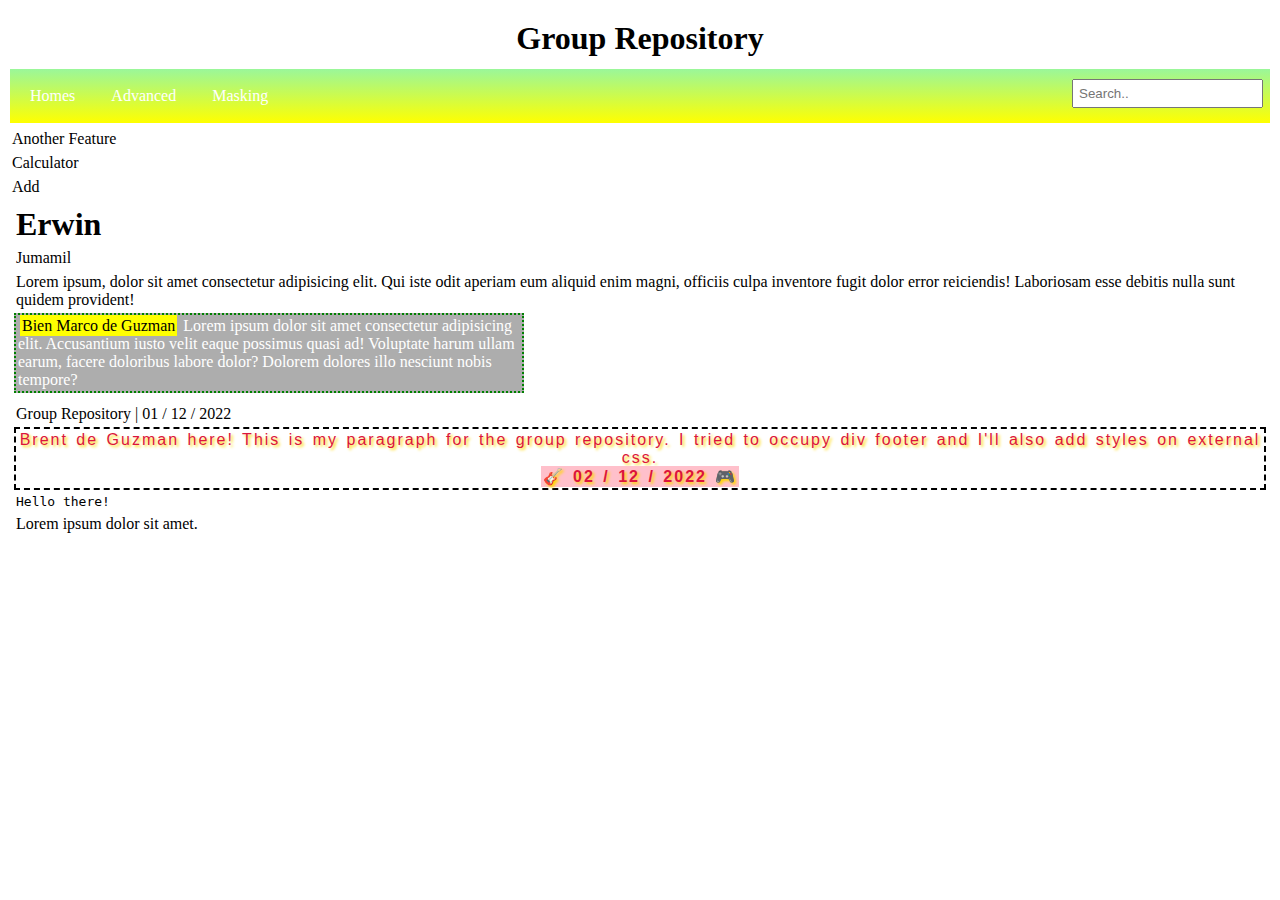
==== group.html @ 3cd77501 "adding a feature" ====
<!DOCTYPE html>
<html lang="en">
  <head>
    <meta charset="UTF-8" />
    <meta name="viewport" content="width=device-width, initial-scale=1.0" />
    <title>Group Repository</title>

    <link rel="stylesheet" href="group.css" />
  
  </head>
  <body>
    <div id="header">
      <center><h1>Group Repository</h1></center>
    </div>
    <div class="topnav">
      <a href="#">Homes</a>
      <a href="#">Advanced</a>
      <a href="#">Masking</a>
      <input type="text" placeholder="Search.." name="search" class="search">
    </div>

    <p>Another Feature</p>
<p>Calculator</p>

<p>Add </p>
    <div id="main">
      <h1>Erwin</h1>
      <p>Jumamil</p>
      <p>
        Lorem ipsum, dolor sit amet consectetur adipisicing elit. Qui iste odit
        aperiam eum aliquid enim magni, officiis culpa inventore fugit dolor
        error reiciendis! Laboriosam esse debitis nulla sunt quidem provident!
      </p>
      <p class="bien">
        <mark>Bien Marco de Guzman</mark> Lorem ipsum dolor sit amet consectetur adipisicing 
        elit. Accusantium iusto velit eaque possimus quasi ad! Voluptate harum 
        ullam earum, facere doloribus labore dolor? Dolorem dolores illo nesciunt 
        nobis tempore?
      </p>
    </div>
    <div id="footer">
      <p>Group Repository | 01 / 12 / 2022</p>
      <p>
        Brent de Guzman here! This is my paragraph for the group repository. I
        tried to occupy div footer and I'll also add styles on external css.
        <br />
        <span>&#x1F3B8; 02 / 12 / 2022 &#x1F3AE;</span>
      </p>
      <pre>Hello there!</pre>
      <p>Lorem ipsum dolor sit amet.</p>
    </div>
  </body>
</html>
---- group.css ----
*{
    margin: 2px;
    padding: 2px;
}
<<<<<<< HEAD
=======
<<<<<<< HEAD
body{
    background-image: url(random.jpg);   
    background-size: cover;
}
.topnav{
    overflow: hidden;
    background-image:linear-gradient(rgb(154, 247, 154), yellow);
    background-size: cover;
    margin-bottom: 5px;
}
.topnav a{
    float: left;
    display: block;
    color: #ffffff;
    text-align: center;
    padding: 14px 16px;
    text-decoration: none;
}
/* Change color on hover */
.topnav a:hover{
    background-color: rgb(255, 255, 255);
    color: rgb(88, 88, 88);
}
.search{
    margin-top: 8px;
    margin-right: 5px;
    padding: 5px;
    float: right;
}
.bien{
    color:white;
    border: 2px dotted green;
    background-color: rgb(173, 173, 173);
    width: 40%;
}
=======
>>>>>>> 5032a19d3c57f2eeb46cff0c21a164973e4f88bb
#footer{
    text-align: right;
}
#footer p:nth-child(2){
    color: crimson;
    word-spacing: 2px;
    letter-spacing: 2px;
    text-align: center;
    text-shadow: 2px 2px 3px gold;
    font-family: Arial, Helvetica, sans-serif;
    border: dashed 2px black;
}
#footer span{
    font-weight: bold;
    background-color: pink;
<<<<<<< HEAD
}
=======
}
>>>>>>> c04c17a2e54f3c7c8e692d8bad828a03c2596855
>>>>>>> 5032a19d3c57f2eeb46cff0c21a164973e4f88bb
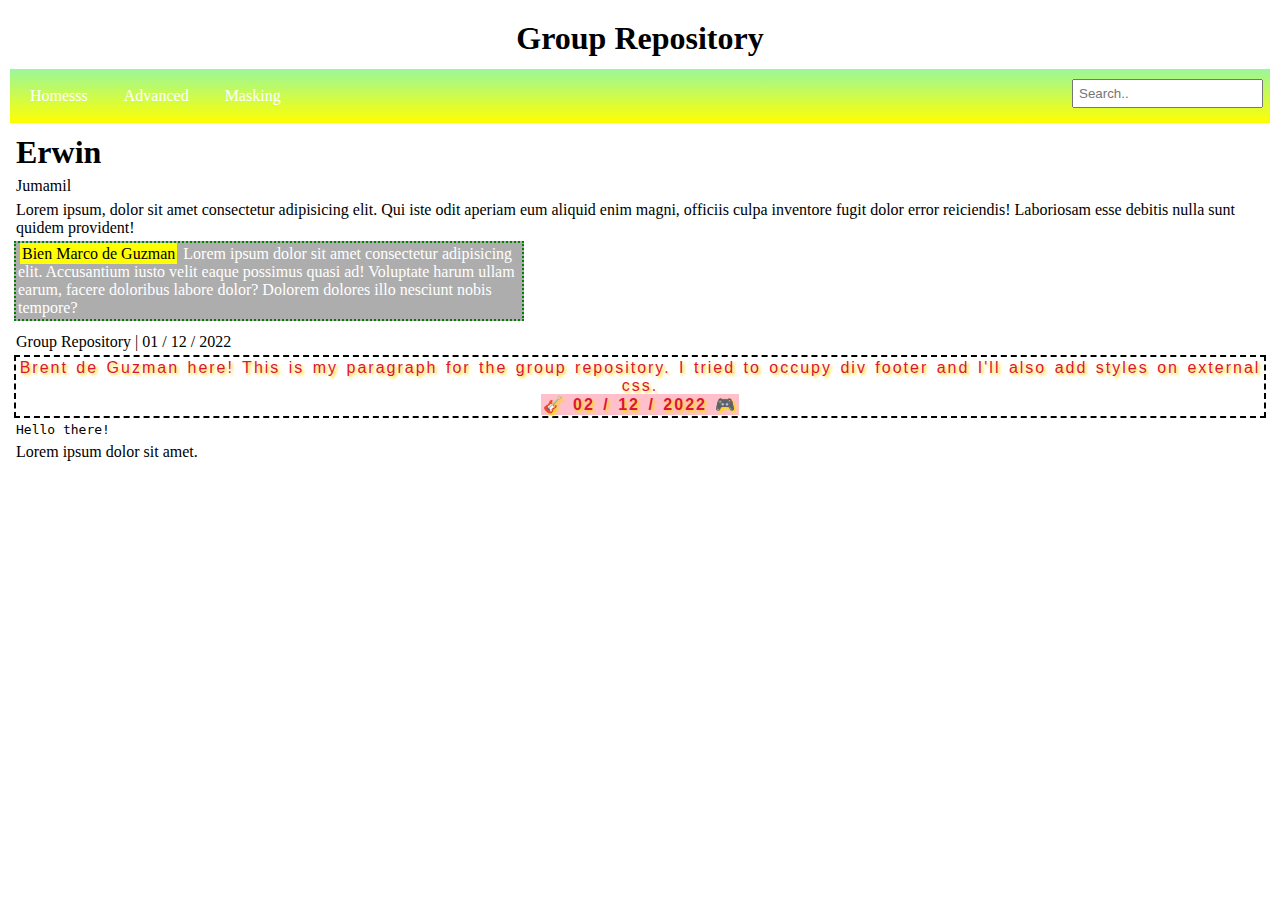
==== commit e41a8e65: "Merge branch 'GroupRepo' of https://github.com/brentdguzman/grouprepo into GroupRepo" ====
--- a/group.html
+++ b/group.html
@@ -13,16 +13,12 @@
       <center><h1>Group Repository</h1></center>
     </div>
     <div class="topnav">
-      <a href="#">Homes</a>
+      <a href="#">Homesss</a>
       <a href="#">Advanced</a>
       <a href="#">Masking</a>
       <input type="text" placeholder="Search.." name="search" class="search">
     </div>
 
-    <p>Another Feature</p>
-<p>Calculator</p>
-
-<p>Add </p>
     <div id="main">
       <h1>Erwin</h1>
       <p>Jumamil</p>
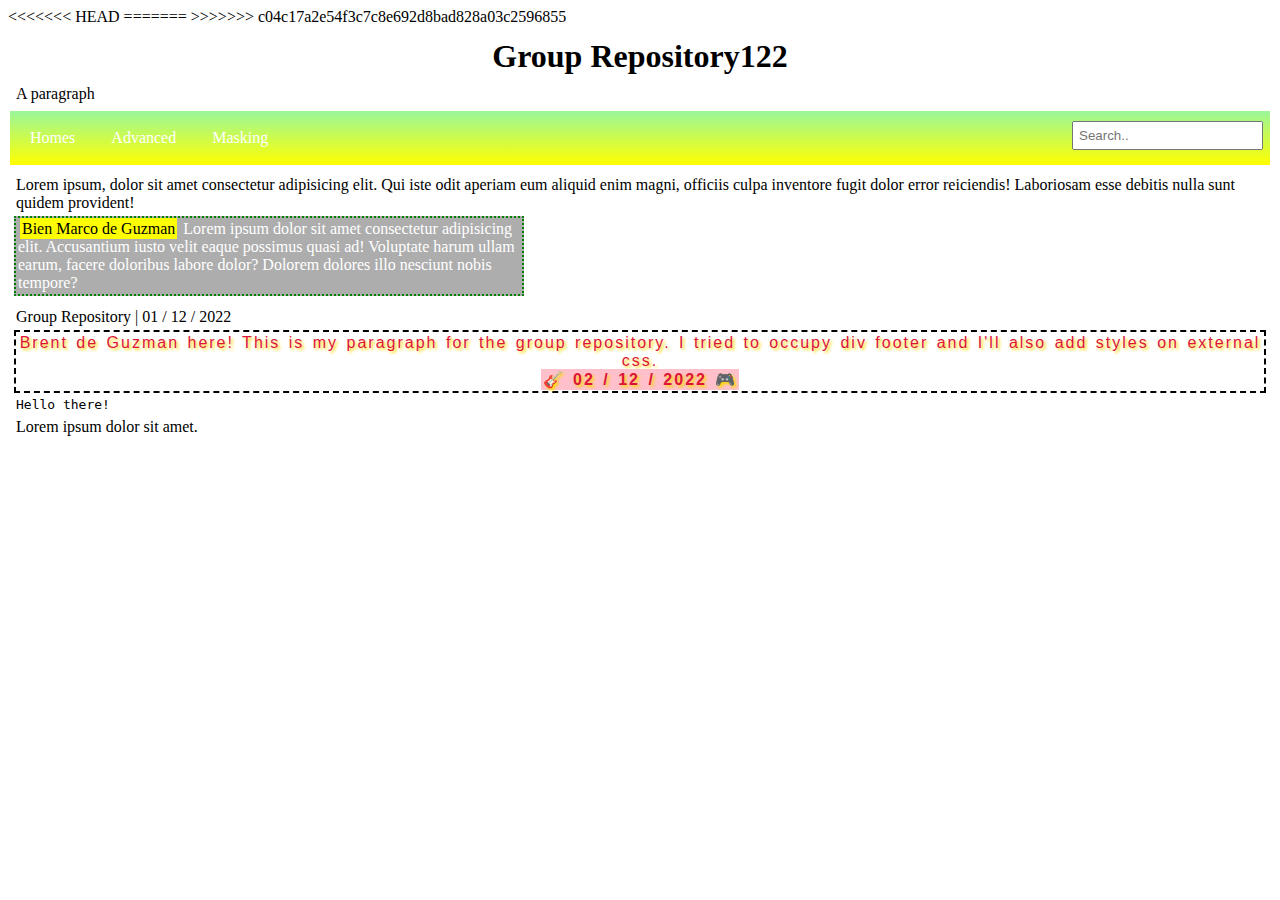
==== commit a237188c: "h1 edit" ====
--- a/group.html
+++ b/group.html
@@ -4,24 +4,24 @@
     <meta charset="UTF-8" />
     <meta name="viewport" content="width=device-width, initial-scale=1.0" />
     <title>Group Repository</title>
-
+<<<<<<< HEAD
+    <link rel="stylesheet" href="group.css">
+=======
     <link rel="stylesheet" href="group.css" />
-  
+>>>>>>> c04c17a2e54f3c7c8e692d8bad828a03c2596855
   </head>
   <body>
     <div id="header">
-      <center><h1>Group Repository</h1></center>
+      <center><h1>Group Repository122</h1></center>
+      <p>A paragraph</p>
     </div>
     <div class="topnav">
-      <a href="#">Homesss</a>
+      <a href="#">Homes</a>
       <a href="#">Advanced</a>
       <a href="#">Masking</a>
       <input type="text" placeholder="Search.." name="search" class="search">
     </div>
-
     <div id="main">
-      <h1>Erwin</h1>
-      <p>Jumamil</p>
       <p>
         Lorem ipsum, dolor sit amet consectetur adipisicing elit. Qui iste odit
         aperiam eum aliquid enim magni, officiis culpa inventore fugit dolor
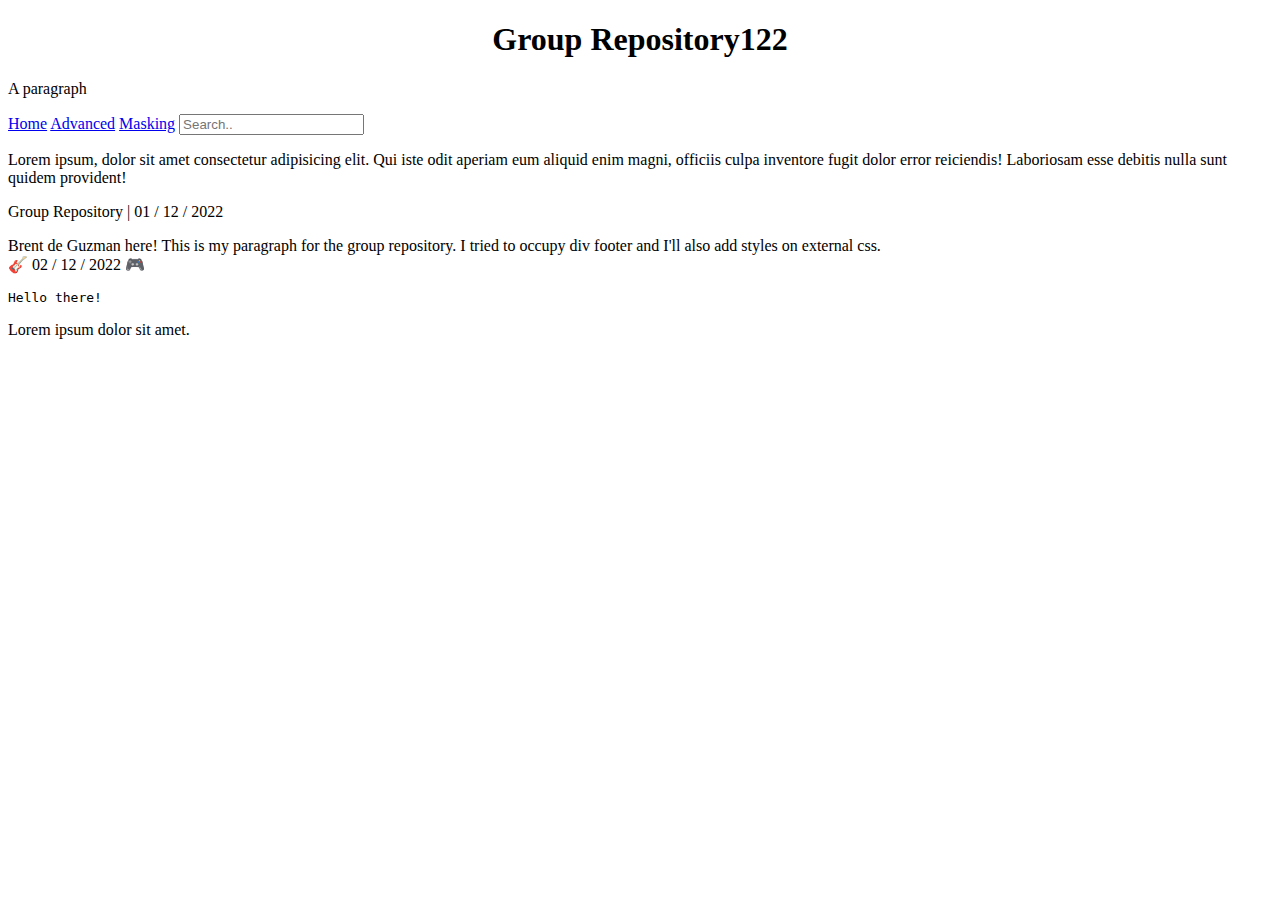
==== commit 7edd5bb0: "h1 edit" ====
--- a/group.html
+++ b/group.html
@@ -4,11 +4,7 @@
     <meta charset="UTF-8" />
     <meta name="viewport" content="width=device-width, initial-scale=1.0" />
     <title>Group Repository</title>
-<<<<<<< HEAD
-    <link rel="stylesheet" href="group.css">
-=======
-    <link rel="stylesheet" href="group.css" />
->>>>>>> c04c17a2e54f3c7c8e692d8bad828a03c2596855
+
   </head>
   <body>
     <div id="header">
@@ -16,7 +12,7 @@
       <p>A paragraph</p>
     </div>
     <div class="topnav">
-      <a href="#">Homes</a>
+      <a href="#">Home</a>
       <a href="#">Advanced</a>
       <a href="#">Masking</a>
       <input type="text" placeholder="Search.." name="search" class="search">
@@ -27,12 +23,7 @@
         aperiam eum aliquid enim magni, officiis culpa inventore fugit dolor
         error reiciendis! Laboriosam esse debitis nulla sunt quidem provident!
       </p>
-      <p class="bien">
-        <mark>Bien Marco de Guzman</mark> Lorem ipsum dolor sit amet consectetur adipisicing 
-        elit. Accusantium iusto velit eaque possimus quasi ad! Voluptate harum 
-        ullam earum, facere doloribus labore dolor? Dolorem dolores illo nesciunt 
-        nobis tempore?
-      </p>
+
     </div>
     <div id="footer">
       <p>Group Repository | 01 / 12 / 2022</p>
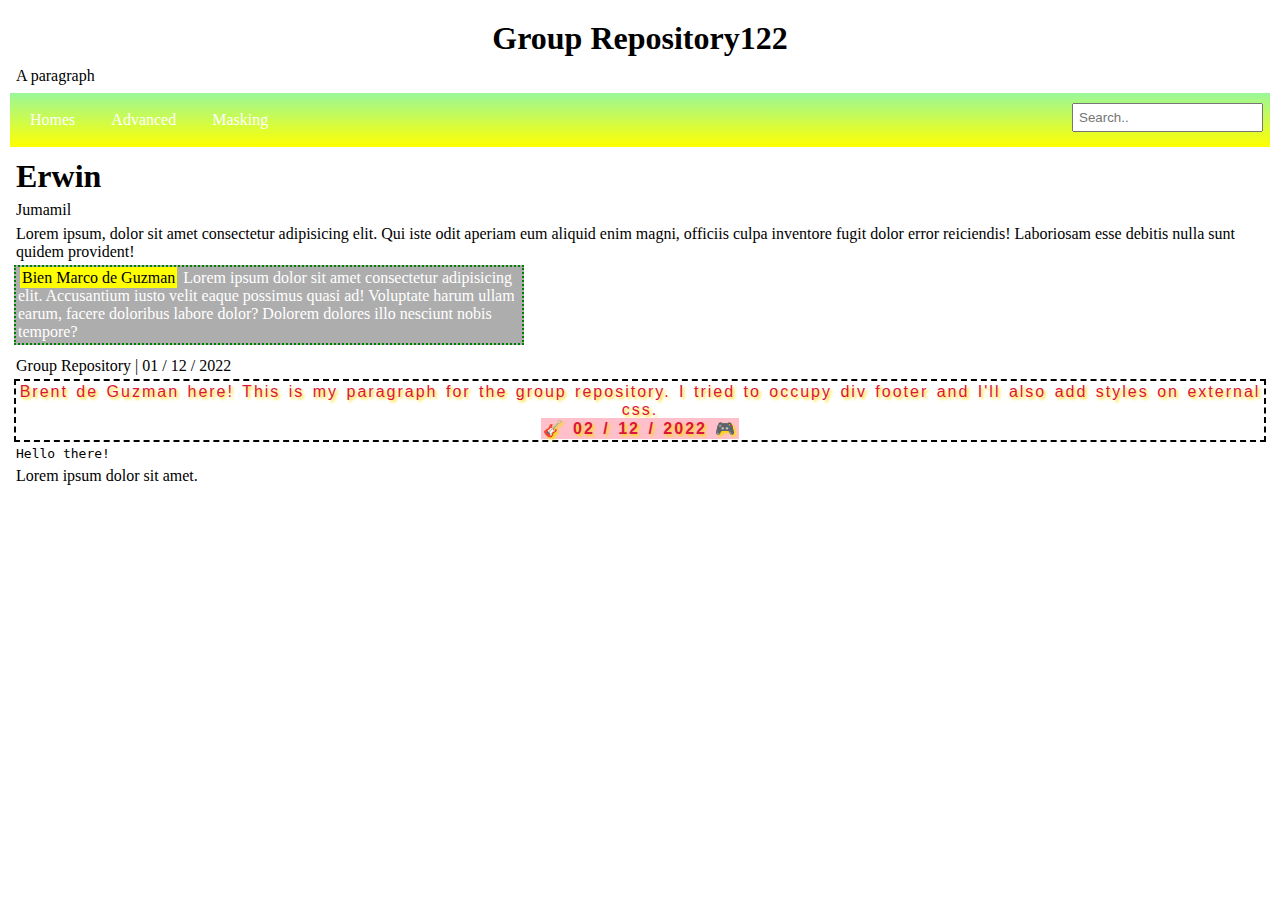
==== commit de450db0: "Merge branch 'GroupRepo' of https://github.com/brentdguzman/grouprepo into new" ====
--- a/group.html
+++ b/group.html
@@ -5,6 +5,8 @@
     <meta name="viewport" content="width=device-width, initial-scale=1.0" />
     <title>Group Repository</title>
 
+    <link rel="stylesheet" href="group.css" />
+  
   </head>
   <body>
     <div id="header">
@@ -12,18 +14,26 @@
       <p>A paragraph</p>
     </div>
     <div class="topnav">
-      <a href="#">Home</a>
+      <a href="#">Homes</a>
       <a href="#">Advanced</a>
       <a href="#">Masking</a>
       <input type="text" placeholder="Search.." name="search" class="search">
     </div>
+
     <div id="main">
+      <h1>Erwin</h1>
+      <p>Jumamil</p>
       <p>
         Lorem ipsum, dolor sit amet consectetur adipisicing elit. Qui iste odit
         aperiam eum aliquid enim magni, officiis culpa inventore fugit dolor
         error reiciendis! Laboriosam esse debitis nulla sunt quidem provident!
       </p>
-
+      <p class="bien">
+        <mark>Bien Marco de Guzman</mark> Lorem ipsum dolor sit amet consectetur adipisicing 
+        elit. Accusantium iusto velit eaque possimus quasi ad! Voluptate harum 
+        ullam earum, facere doloribus labore dolor? Dolorem dolores illo nesciunt 
+        nobis tempore?
+      </p>
     </div>
     <div id="footer">
       <p>Group Repository | 01 / 12 / 2022</p>
--- a/group.css
+++ b/group.css
@@ -0,0 +1,65 @@
+*{
+    margin: 2px;
+    padding: 2px;
+}
+<<<<<<< HEAD
+=======
+<<<<<<< HEAD
+body{
+    background-image: url(random.jpg);   
+    background-size: cover;
+}
+.topnav{
+    overflow: hidden;
+    background-image:linear-gradient(rgb(154, 247, 154), yellow);
+    background-size: cover;
+    margin-bottom: 5px;
+}
+.topnav a{
+    float: left;
+    display: block;
+    color: #ffffff;
+    text-align: center;
+    padding: 14px 16px;
+    text-decoration: none;
+}
+/* Change color on hover */
+.topnav a:hover{
+    background-color: rgb(255, 255, 255);
+    color: black;
+}
+.search{
+    margin-top: 8px;
+    margin-right: 5px;
+    padding: 5px;
+    float: right;
+}
+.bien{
+    color:white;
+    border: 2px dotted green;
+    background-color: rgb(173, 173, 173);
+    width: 40%;
+}
+=======
+>>>>>>> 5032a19d3c57f2eeb46cff0c21a164973e4f88bb
+#footer{
+    text-align: right;
+}
+#footer p:nth-child(2){
+    color: crimson;
+    word-spacing: 2px;
+    letter-spacing: 2px;
+    text-align: center;
+    text-shadow: 2px 2px 3px gold;
+    font-family: Arial, Helvetica, sans-serif;
+    border: dashed 2px black;
+}
+#footer span{
+    font-weight: bold;
+    background-color: pink;
+<<<<<<< HEAD
+}
+=======
+}
+>>>>>>> c04c17a2e54f3c7c8e692d8bad828a03c2596855
+>>>>>>> 5032a19d3c57f2eeb46cff0c21a164973e4f88bb
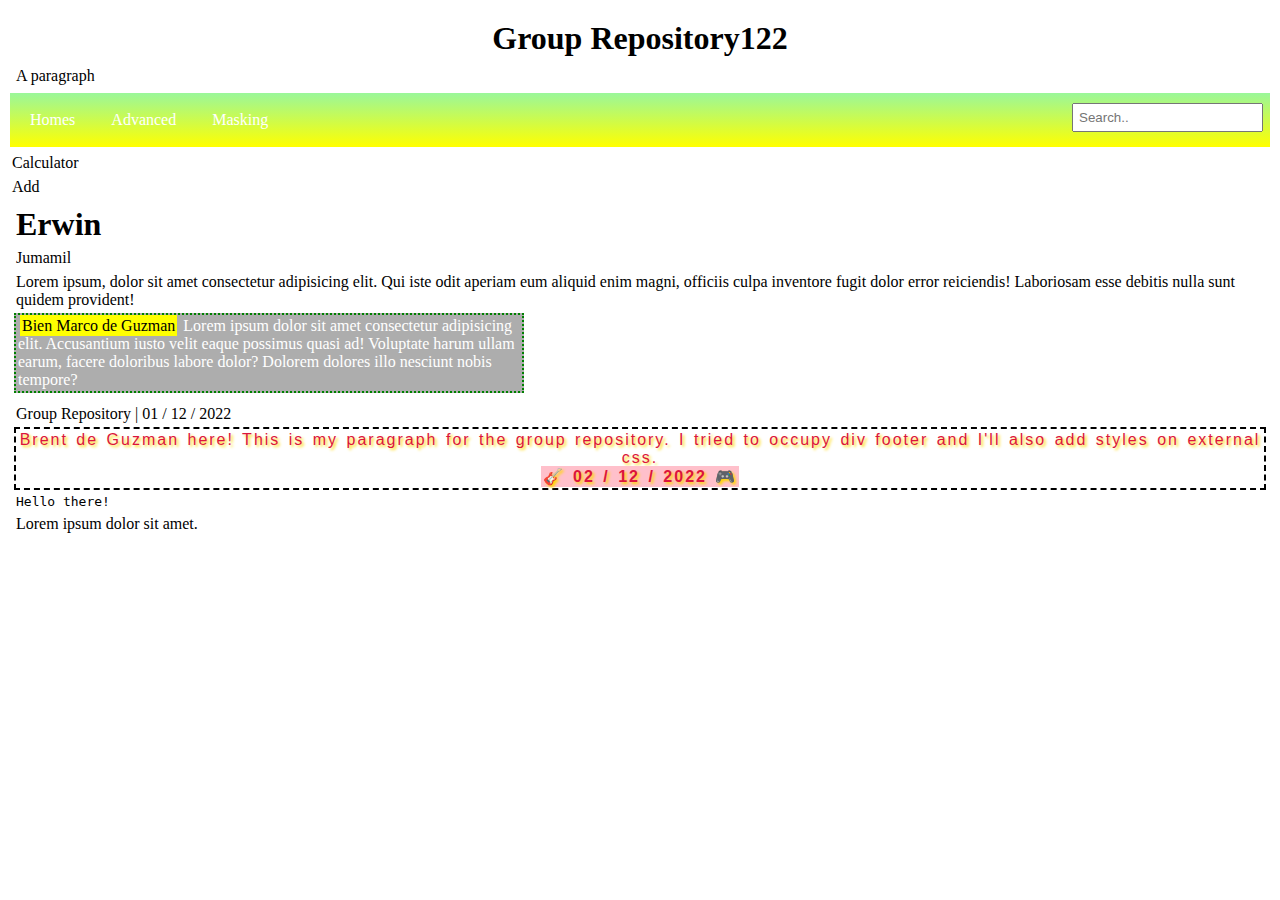
==== commit 18b3d404: "Merge branch 'new' of https://github.com/brentdguzman/grouprepo into new" ====
--- a/group.html
+++ b/group.html
@@ -19,7 +19,9 @@
       <a href="#">Masking</a>
       <input type="text" placeholder="Search.." name="search" class="search">
     </div>
+<p>Calculator</p>
 
+<p>Add </p>
     <div id="main">
       <h1>Erwin</h1>
       <p>Jumamil</p>
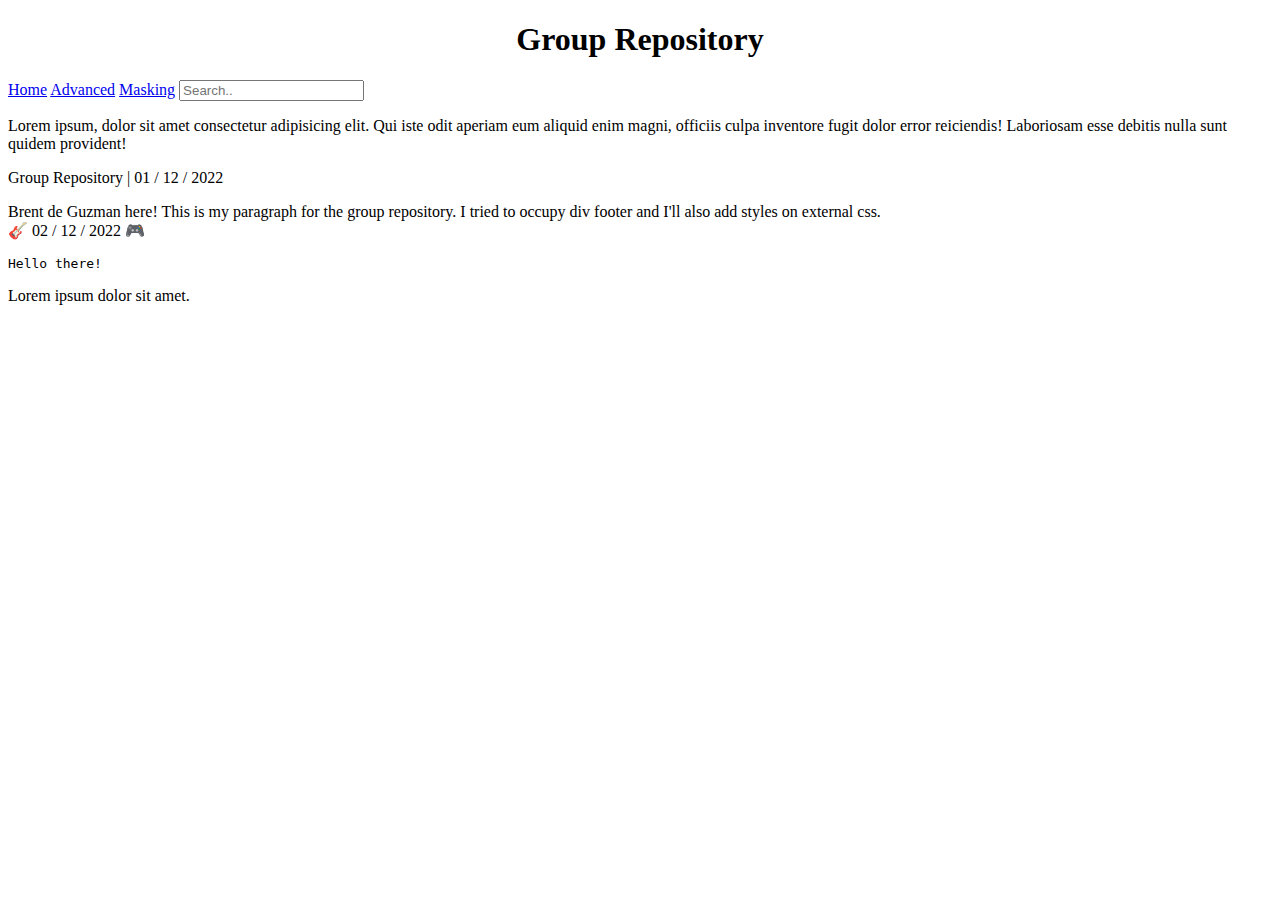
==== commit 512cd4aa: "Conflick updated" ====
--- a/group.html
+++ b/group.html
@@ -5,37 +5,24 @@
     <meta name="viewport" content="width=device-width, initial-scale=1.0" />
     <title>Group Repository</title>
 
-    <link rel="stylesheet" href="group.css" />
-  
   </head>
   <body>
     <div id="header">
-      <center><h1>Group Repository122</h1></center>
-      <p>A paragraph</p>
+      <center><h1>Group Repository</h1></center>
     </div>
     <div class="topnav">
-      <a href="#">Homes</a>
+      <a href="#">Home</a>
       <a href="#">Advanced</a>
       <a href="#">Masking</a>
       <input type="text" placeholder="Search.." name="search" class="search">
     </div>
-<p>Calculator</p>
-
-<p>Add </p>
     <div id="main">
-      <h1>Erwin</h1>
-      <p>Jumamil</p>
       <p>
         Lorem ipsum, dolor sit amet consectetur adipisicing elit. Qui iste odit
         aperiam eum aliquid enim magni, officiis culpa inventore fugit dolor
         error reiciendis! Laboriosam esse debitis nulla sunt quidem provident!
       </p>
-      <p class="bien">
-        <mark>Bien Marco de Guzman</mark> Lorem ipsum dolor sit amet consectetur adipisicing 
-        elit. Accusantium iusto velit eaque possimus quasi ad! Voluptate harum 
-        ullam earum, facere doloribus labore dolor? Dolorem dolores illo nesciunt 
-        nobis tempore?
-      </p>
+
     </div>
     <div id="footer">
       <p>Group Repository | 01 / 12 / 2022</p>
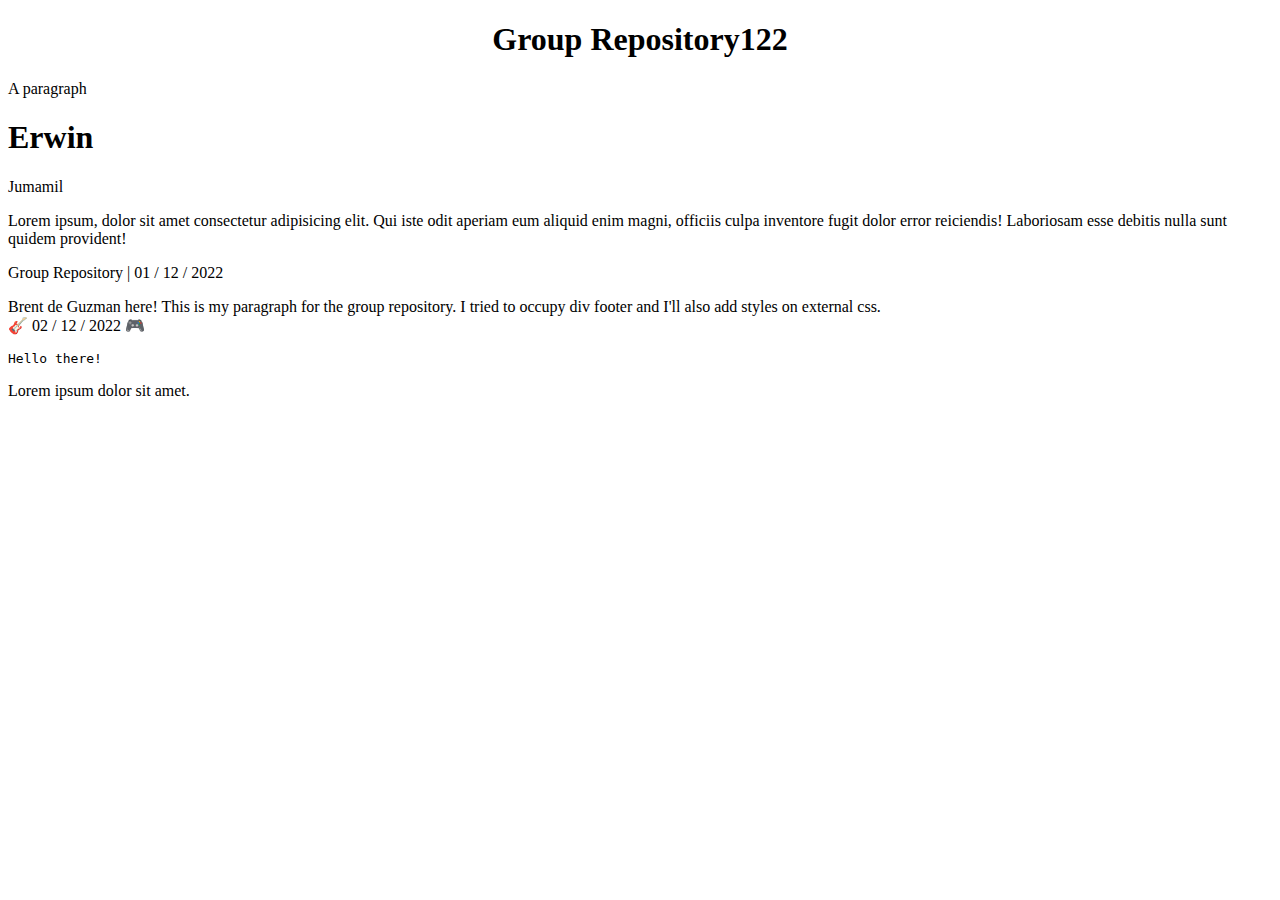
==== commit aa0b26a6: "another Update conflict" ====
--- a/group.html
+++ b/group.html
@@ -4,19 +4,15 @@
     <meta charset="UTF-8" />
     <meta name="viewport" content="width=device-width, initial-scale=1.0" />
     <title>Group Repository</title>
-
   </head>
   <body>
     <div id="header">
-      <center><h1>Group Repository</h1></center>
-    </div>
-    <div class="topnav">
-      <a href="#">Home</a>
-      <a href="#">Advanced</a>
-      <a href="#">Masking</a>
-      <input type="text" placeholder="Search.." name="search" class="search">
-    </div>
+      <center><h1>Group Repository122</h1></center>
+      <p>A paragraph</p>
+
     <div id="main">
+      <h1>Erwin</h1>
+      <p>Jumamil</p>
       <p>
         Lorem ipsum, dolor sit amet consectetur adipisicing elit. Qui iste odit
         aperiam eum aliquid enim magni, officiis culpa inventore fugit dolor
